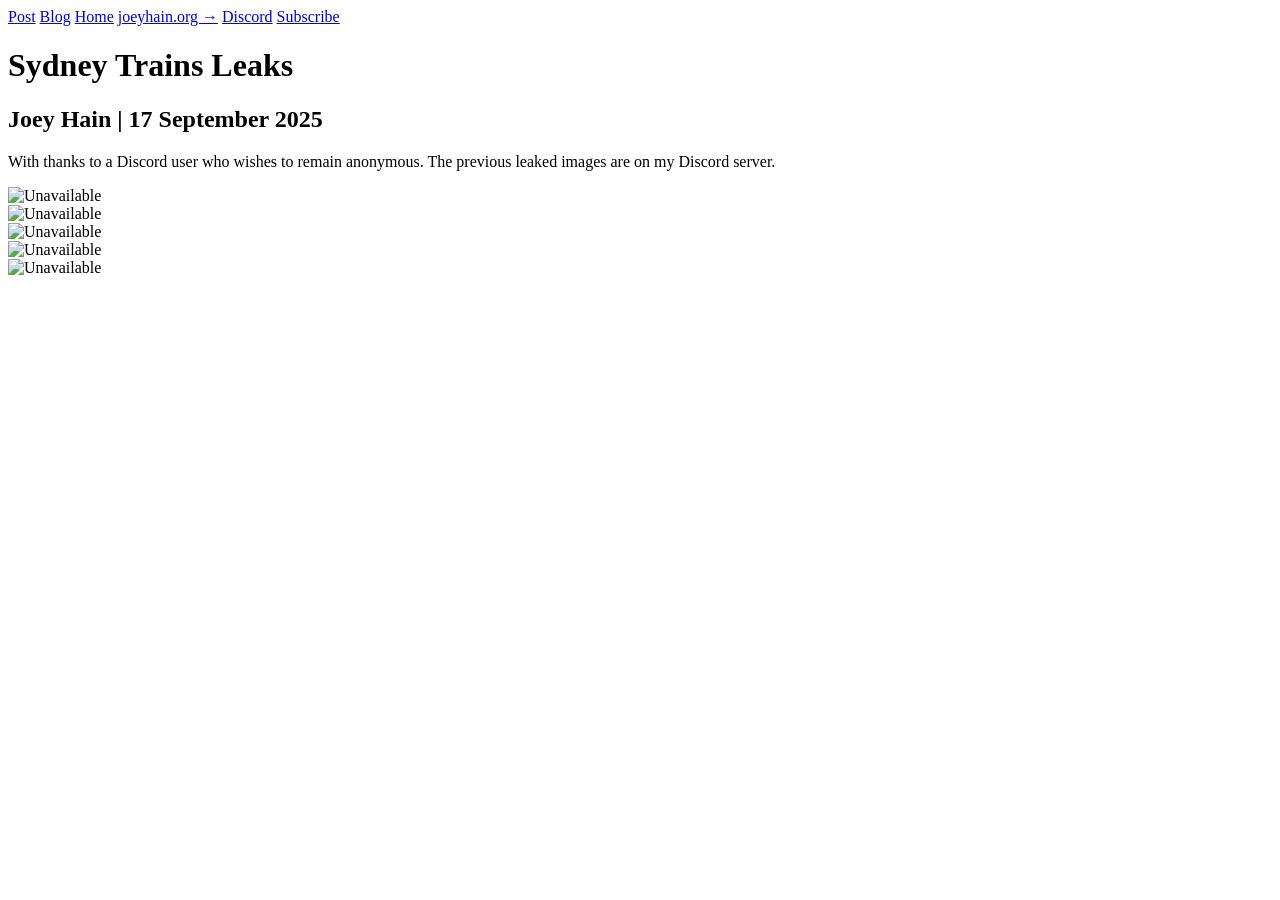
==== train-joeyhain/blog/sydneytrainsleaks.html @ 4e1992c7 "Add files via upload" ====
<!doctype html>
<html lang="en-GB">
<head>
  <meta charset="utf-8">
  <meta name="viewport" content="width=device-width, initial-scale=1">
  <title>Blog - Sydney Trains Leaks</title>
  <link rel="stylesheet" href="/style.css">
</head>
<body>

  <div class="layout">
    <aside class="sidebar">
      <nav>
        <a href="/" class="active">Post</a>
        <a href="/blog.html">Blog</a>
        <a href="/index.html">Home</a>
        <a href="https://joeyhain.org/">joeyhain.org →</a>
        <a href="https://discord.com/invite/rJhQZHr">Discord</a>
        <a href="https://www.youtube.com/channel/UCtqkp1LCp0gQH44Kyj2kDYw?sub_confirmation=1">Subscribe</a>
        <!-- one <a> per page on the site, duplicate as you add pages -->
      </nav>
    </aside>

    <main class="content">
      <h1>Sydney Trains Leaks</h1>
      <h2>Joey Hain | 17 September 2025</h2>
      <p>With thanks to a Discord user who wishes to remain anonymous. The previous leaked images are on my Discord server.</p>
            <!-- Paste this block into any page, e.g. inside <main class="content"> -->
        <div class="image-container">
        <img src="/blog/leaks images/08871f_1f98093ff1d343448b9250d60e04757d~mv2.avif" alt="Unavailable">
      </div>        
       <div class="image-container">
        <img src="/blog/leaks images/08871f_492da10cfdaf4f4aae5d7f72ab60ce68~mv2.avif" alt="Unavailable">
      </div>   
      <div class="image-container">
        <img src="/blog/leaks images/08871f_2420f052a5884e4e9854286d47f96064~mv2.avif" alt="Unavailable">
      </div>   
      <div class="image-container">
        <img src="/blog/leaks images/08871f_ac23a64597664b6db6b8b597dd07b80a~mv2 (1).avif" alt="Unavailable">
      </div>  
      <div class="image-container">
        <img src="/blog/leaks images/08871f_ac23a64597664b6db6b8b597dd07b80a~mv2.avif" alt="Unavailable">
      </div>   
    </main>
  </div>

</body>
</html>
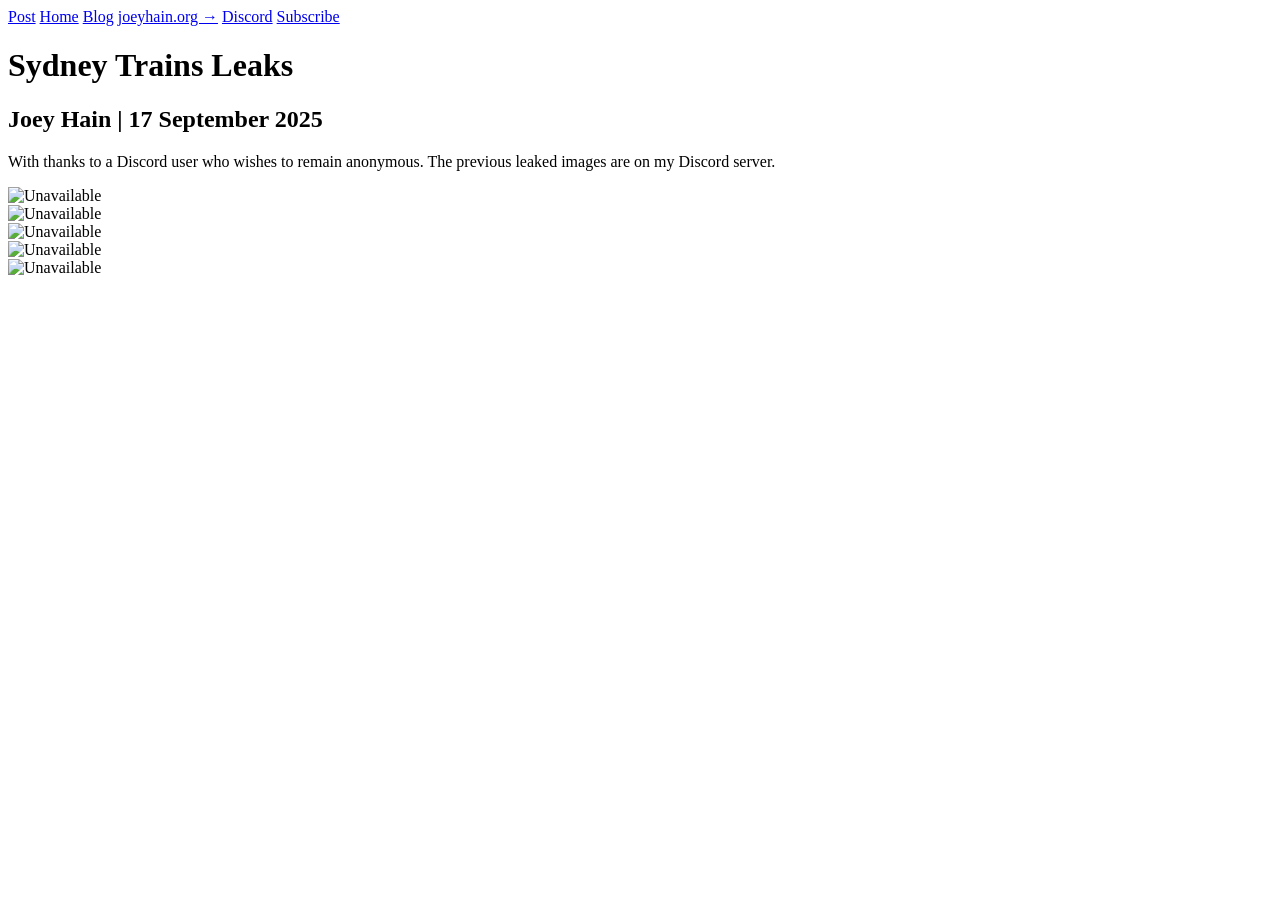
==== commit a1439100: "Add files via upload" ====
--- a/train-joeyhain/blog/sydneytrainsleaks.html
+++ b/train-joeyhain/blog/sydneytrainsleaks.html
@@ -4,6 +4,7 @@
   <meta charset="utf-8">
   <meta name="viewport" content="width=device-width, initial-scale=1">
   <title>Blog - Sydney Trains Leaks</title>
+  <link rel="icon" type="image/x-icon" href="/favicon.jpg">
   <link rel="stylesheet" href="/style.css">
 </head>
 <body>
@@ -12,8 +13,8 @@
     <aside class="sidebar">
       <nav>
         <a href="/" class="active">Post</a>
+        <a href="/index.html">Home</a>
         <a href="/blog.html">Blog</a>
-        <a href="/index.html">Home</a>
         <a href="https://joeyhain.org/">joeyhain.org →</a>
         <a href="https://discord.com/invite/rJhQZHr">Discord</a>
         <a href="https://www.youtube.com/channel/UCtqkp1LCp0gQH44Kyj2kDYw?sub_confirmation=1">Subscribe</a>
